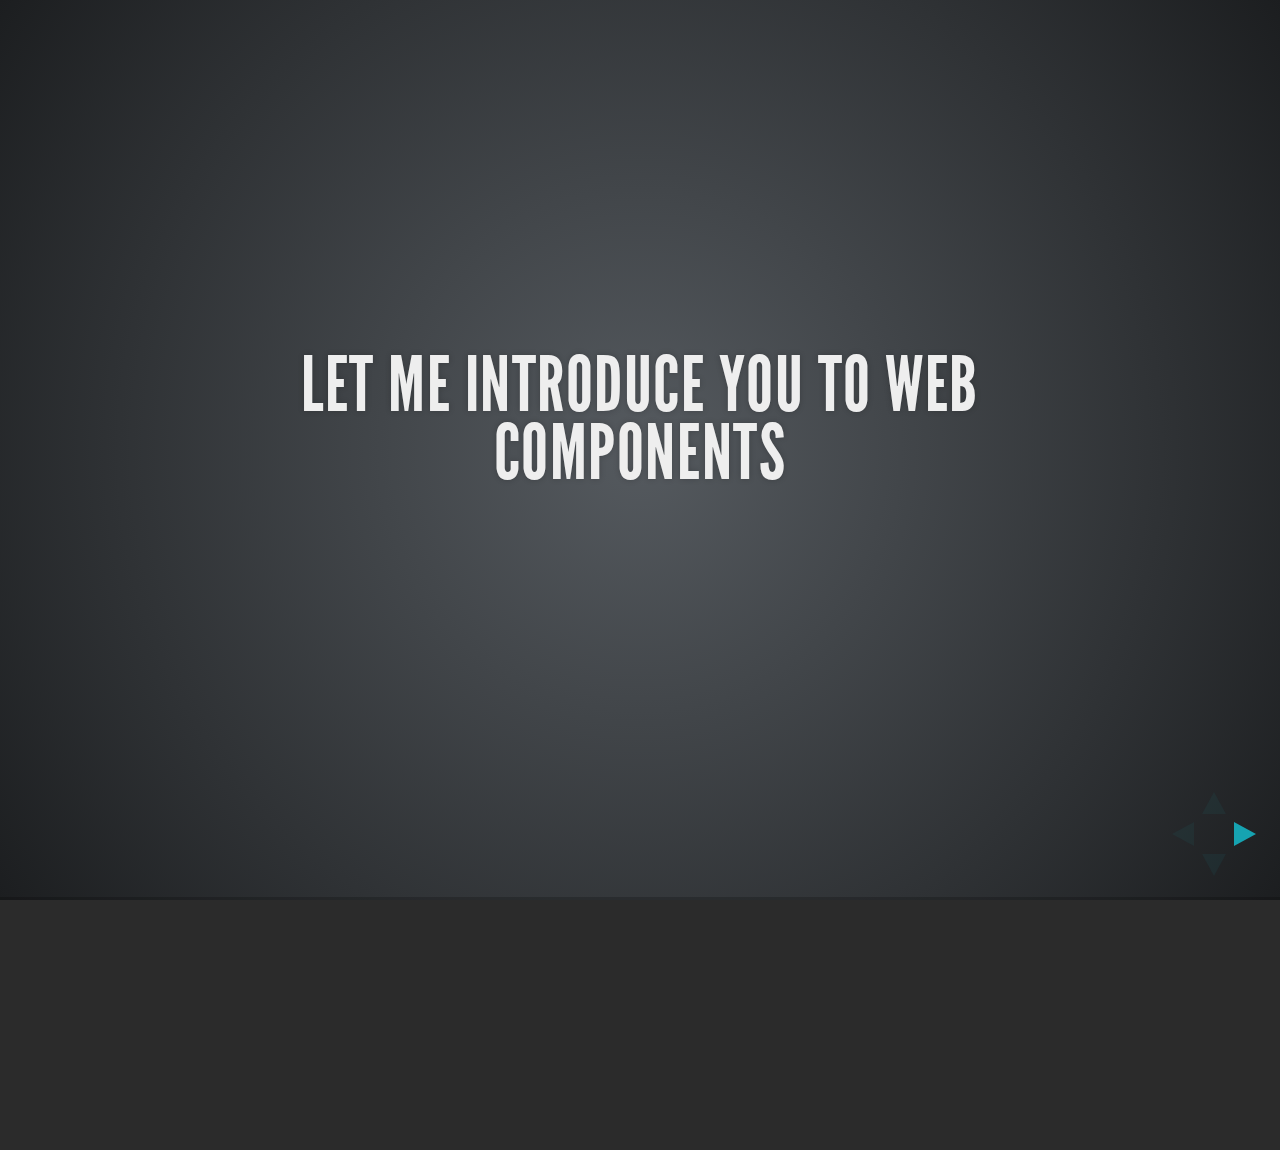
==== index.html @ 3b3e6c4d "Added more slides" ====
<!doctype html>
<html lang="en">

	<head>
		<meta charset="utf-8">

		<title>reveal.js - The HTML Presentation Framework</title>

		<meta name="description" content="A framework for easily creating beautiful presentations using HTML">
		<meta name="author" content="Hakim El Hattab">

		<meta name="apple-mobile-web-app-capable" content="yes" />
		<meta name="apple-mobile-web-app-status-bar-style" content="black-translucent" />

		<meta name="viewport" content="width=device-width, initial-scale=1.0, maximum-scale=1.0, user-scalable=no">

		<link rel="stylesheet" href="css/reveal.min.css">
		<link rel="stylesheet" href="css/theme/default.css" id="theme">

		<!-- For syntax highlighting -->
		<link rel="stylesheet" href="lib/css/zenburn.css">

		<!-- If the query includes 'print-pdf', include the PDF print sheet -->
		<script>
			if( window.location.search.match( /print-pdf/gi ) ) {
				var link = document.createElement( 'link' );
				link.rel = 'stylesheet';
				link.type = 'text/css';
				link.href = 'css/print/pdf.css';
				document.getElementsByTagName( 'head' )[0].appendChild( link );
			}
		</script>

		<!--[if lt IE 9]>
		<script src="lib/js/html5shiv.js"></script>
		<![endif]-->
	</head>

	<body>

		<div class="reveal">

			<!-- Any section element inside of this container is displayed as a slide -->
			<div class="slides">

			<section>
				<h2>Let me introduce you to Web Components</h2>
			</section>

				<section>
					<h2>HTML Component</h2>
					<pre><code data-trim contenteditable>
	//Write up example of a widget we use today

	&lt;div class=&quot;toolbar&quot;&gt;

		&lt;ul class=&quot;toolbar-item-wrapper&quot;&gt;

		 &lt;li class=&quot;toolbar-item&quot;&gt;Spanner&lt;/li&gt;	

		&lt;/ul&gt;

	&lt;/div&gt;
					</code></pre>
				</section>

				<section>
					<h2>JavaScript Component</h2>
					<pre><code>
$(function() {
    $( "#from" ).datepicker({
      defaultDate: "+1w",
      changeMonth: true,
      numberOfMonths: 3,
      onClose: function( selectedDate ) {
        $( "#to" ).datepicker( "option", "minDate", selectedDate );
      }
    });
    $( "#to" ).datepicker({
      defaultDate: "+1w",
      changeMonth: true,
      numberOfMonths: 3,
      onClose: function( selectedDate ) {
        $( "#from" ).datepicker( "option", "maxDate", selectedDate );
      }
    });
  });
					</code></pre>
				</section>

				<section>
				<h2>Valid markup</h2>
					<pre><code>
&lt;david-boyne&gt;&lt;/david-boyne&gt;

&lt;twitter-user&gt;&lt;/twitter-user&gt;

&lt;github-repo&gt;&lt;/github-repo&gt;

&lt;bar-chart&gt;&lt;/bar-chart&gt;

&lt;youtube-embed&gt;&lt;/youtube-embed&gt;
					</code></pre>
				</section>

				<section>
					<h2>Whats covered in this brownbag</h2>
					<ul>
						<li class="fragment">What are Web Components?</li>
						<li class="fragment">Where did it all start and why would we use them?</li>
						<li class="fragment">Custom elements</li>
						<li class="fragment">HTML imports</li>
						<li class="fragment">Templates</li>
						<li class="fragment">Shadow DOM</li>
						<li class="fragment">How to get started today</li>
					</ul>
				</section>

				<section data-background="./imgs/WC.jpg">
					<h1>Introduction to WC</h1>
					<p>
						<small>Created <a href="http://twitter.com/boyney123">@boyney123</a></small>
					</p>
				</section>

				<section>
					<h2>Brownbag</h2>
					<img src="./imgs/gifs/brownbag.gif" alt="">

					<aside class="notes">
						Oh hey, these are some notes. They'll be hidden in your presentation, but you can see them if you open the speaker notes window (hit 's' on your keyboard).
					</aside>
				</section>

				<section>
					<h2>Who am I?</h2>
					<p>Photo</p>
				</section>

				<section>
					<h2>History of Web Components</h2>
					<p>Trolley</p>
				</section>
				
				<section>
					<h2>HTML Imports</h2>
				</section>

				<section>
					<h2>Templates</h2>
				</section>

				<section>
					<h2>Shadow DOM</h2>
				</section>

				<section>
					<h2>Custom Elements</h2>
				</section>

				<section>
					<h2>HTML Imports + Templates + Shadow DOM + Custom elements = Web Components</h2>
				</section>


				<section>
					<h2>What are Web Components?</h2>
					<ul>
						<li>Custom Elements</li>
						<li>HTML Imports</li>
						<li>Templates</li>
						<li>Shadow DOM</li>
					</ul>
				</section>

	
				<section data-background="./imgs/chromesupport.png">
				</section>

				<section>
					<h2>Browser Support</h2>
					<img src="./imgs/support.PNG" alt="">

					<div>
						<a href="http://jonrimmer.github.io/are-we-componentized-yet/"><small>Are we componentized yet?</small></a>
					</div>
				</section>

				<!-- Example of nested vertical slides -->
				<section>
					<section>
						<h2>Vertical Slides</h2>
						<p>
							Slides can be nested inside of other slides,
							try pressing <a href="#" class="navigate-down">down</a>.
						</p>
						<a href="#" class="image navigate-down">
							<img width="178" height="238" src="https://s3.amazonaws.com/hakim-static/reveal-js/arrow.png" alt="Down arrow">
						</a>
					</section>
					<section>
						<h2>Basement Level 1</h2>
						<p>Press down or up to navigate.</p>
					</section>
					<section>
						<h2>Basement Level 2</h2>
						<p>Cornify</p>
						<a class="test" href="http://cornify.com">
							<img width="280" height="326" src="https://s3.amazonaws.com/hakim-static/reveal-js/cornify.gif" alt="Unicorn">
						</a>
					</section>
					<section>
						<h2>Basement Level 3</h2>
						<p>That's it, time to go back up.</p>
						<a href="#/2" class="image">
							<img width="178" height="238" src="https://s3.amazonaws.com/hakim-static/reveal-js/arrow.png" alt="Up arrow" style="-webkit-transform: rotate(180deg);">
						</a>
					</section>
				</section>

				<section>
					<h2>Slides</h2>
					<p>
						Not a coder? No problem. There's a fully-featured visual editor for authoring these, try it out at <a href="http://slid.es" target="_blank">http://slid.es</a>.
					</p>
				</section>

				<section>
					<h2>Point of View</h2>
					<p>
						Press <strong>ESC</strong> to enter the slide overview.
					</p>
					<p>
						Hold down alt and click on any element to zoom in on it using <a href="http://lab.hakim.se/zoom-js">zoom.js</a>. Alt + click anywhere to zoom back out.
					</p>
				</section>

				<section>
					<h2>Works in Mobile Safari</h2>
					<p>
						Try it out! You can swipe through the slides and pinch your way to the overview.
					</p>
				</section>

				<section>
					<h2>Marvelous Unordered List</h2>
					<ul>
						<li>No order here</li>
						<li>Or here</li>
						<li>Or here</li>
						<li>Or here</li>
					</ul>
				</section>

				<section>
					<h2>Fantastic Ordered List</h2>
					<ol>
						<li>One is smaller than...</li>
						<li>Two is smaller than...</li>
						<li>Three!</li>
					</ol>
				</section>

				<section data-markdown>
					<script type="text/template">
						## Markdown support

						For those of you who like that sort of thing. Instructions and a bit more info available [here](https://github.com/hakimel/reveal.js#markdown).

						```
						<section data-markdown>
						  ## Markdown support

						  For those of you who like that sort of thing.
						  Instructions and a bit more info available [here](https://github.com/hakimel/reveal.js#markdown).
						</section>
						```
					</script>
				</section>

				<section id="transitions">
					<h2>Transition Styles</h2>
					<p>
						You can select from different transitions, like: <br>
						<a href="?transition=cube#/transitions">Cube</a> -
						<a href="?transition=page#/transitions">Page</a> -
						<a href="?transition=concave#/transitions">Concave</a> -
						<a href="?transition=zoom#/transitions">Zoom</a> -
						<a href="?transition=linear#/transitions">Linear</a> -
						<a href="?transition=fade#/transitions">Fade</a> -
						<a href="?transition=none#/transitions">None</a> -
						<a href="?#/transitions">Default</a>
					</p>
				</section>

				<section id="themes">
					<h2>Themes</h2>
					<p>
						Reveal.js comes with a few themes built in: <br>
						<a href="?#/themes">Default</a> -
						<a href="?theme=sky#/themes">Sky</a> -
						<a href="?theme=beige#/themes">Beige</a> -
						<a href="?theme=simple#/themes">Simple</a> -
						<a href="?theme=serif#/themes">Serif</a> -
						<a href="?theme=night#/themes">Night</a> <br>
						<a href="?theme=moon#/themes">Moon</a> -
						<a href="?theme=solarized#/themes">Solarized</a>
					</p>
					<p>
						<small>
							* Theme demos are loaded after the presentation which leads to flicker. In production you should load your theme in the <code>&lt;head&gt;</code> using a <code>&lt;link&gt;</code>.
						</small>
					</p>
				</section>

				<section>
					<h2>Global State</h2>
					<p>
						Set <code>data-state="something"</code> on a slide and <code>"something"</code>
						will be added as a class to the document element when the slide is open. This lets you
						apply broader style changes, like switching the background.
					</p>
				</section>

				<section data-state="customevent">
					<h2>Custom Events</h2>
					<p>
						Additionally custom events can be triggered on a per slide basis by binding to the <code>data-state</code> name.
					</p>
					<pre><code data-trim contenteditable style="font-size: 18px; margin-top: 20px;">
Reveal.addEventListener( 'customevent', function() {
	console.log( '"customevent" has fired' );
} );
					</code></pre>
				</section>

				<section>
					<section data-background="#007777">
						<h2>Slide Backgrounds</h2>
						<p>
							Set <code>data-background="#007777"</code> on a slide to change the full page background to the given color. All CSS color formats are supported.
						</p>
						<a href="#" class="image navigate-down">
							<img width="178" height="238" src="https://s3.amazonaws.com/hakim-static/reveal-js/arrow.png" alt="Down arrow">
						</a>
					</section>
					<section data-background="https://s3.amazonaws.com/hakim-static/reveal-js/arrow.png">
						<h2>Image Backgrounds</h2>
						<pre><code>&lt;section data-background="image.png"&gt;</code></pre>
					</section>
					<section data-background="https://s3.amazonaws.com/hakim-static/reveal-js/arrow.png" data-background-repeat="repeat" data-background-size="100px">
						<h2>Repeated Image Backgrounds</h2>
						<pre><code style="word-wrap: break-word;">&lt;section data-background="image.png" data-background-repeat="repeat" data-background-size="100px"&gt;</code></pre>
					</section>
				</section>

				<section data-transition="linear" data-background="#4d7e65" data-background-transition="slide">
					<h2>Background Transitions</h2>
					<p>
						Pass reveal.js the <code>backgroundTransition: 'slide'</code> config argument to make backgrounds slide rather than fade.
					</p>
				</section>

				<section data-transition="linear" data-background="#8c4738" data-background-transition="slide">
					<h2>Background Transition Override</h2>
					<p>
						You can override background transitions per slide by using <code>data-background-transition="slide"</code>.
					</p>
				</section>

				<section>
					<h2>Clever Quotes</h2>
					<p>
						These guys come in two forms, inline: <q cite="http://searchservervirtualization.techtarget.com/definition/Our-Favorite-Technology-Quotations">
						&ldquo;The nice thing about standards is that there are so many to choose from&rdquo;</q> and block:
					</p>
					<blockquote cite="http://searchservervirtualization.techtarget.com/definition/Our-Favorite-Technology-Quotations">
						&ldquo;For years there has been a theory that millions of monkeys typing at random on millions of typewriters would
						reproduce the entire works of Shakespeare. The Internet has proven this theory to be untrue.&rdquo;
					</blockquote>
				</section>

				<section>
					<h2>Pretty Code</h2>
					<pre><code data-trim contenteditable>
function linkify( selector ) {
  if( supports3DTransforms ) {

    var nodes = document.querySelectorAll( selector );

    for( var i = 0, len = nodes.length; i &lt; len; i++ ) {
      var node = nodes[i];

      if( !node.className ) {
        node.className += ' roll';
      }
    }
  }
}
					</code></pre>
					<p>Courtesy of <a href="http://softwaremaniacs.org/soft/highlight/en/description/">highlight.js</a>.</p>
				</section>

				<section>
					<h2>Intergalactic Interconnections</h2>
					<p>
						You can link between slides internally,
						<a href="#/2/3">like this</a>.
					</p>
				</section>

				<section>
					<section id="fragments">
						<h2>Fragmented Views</h2>
						<p>Hit the next arrow...</p>
						<p class="fragment">... to step through ...</p>
						<ol>
							<li class="fragment"><code>any type</code></li>
							<li class="fragment"><em>of view</em></li>
							<li class="fragment"><strong>fragments</strong></li>
						</ol>

						<aside class="notes">
							This slide has fragments which are also stepped through in the notes window.
						</aside>
					</section>
					<section>
						<h2>Fragment Styles</h2>
						<p>There's a few styles of fragments, like:</p>
						<p class="fragment grow">grow</p>
						<p class="fragment shrink">shrink</p>
						<p class="fragment roll-in">roll-in</p>
						<p class="fragment fade-out">fade-out</p>
						<p class="fragment highlight-red">highlight-red</p>
						<p class="fragment highlight-green">highlight-green</p>
						<p class="fragment highlight-blue">highlight-blue</p>
						<p class="fragment current-visible">current-visible</p>
						<p class="fragment highlight-current-blue">highlight-current-blue</p>
					</section>
				</section>

				<section>
					<h2>Spectacular image!</h2>
					<a class="image" href="http://lab.hakim.se/meny/" target="_blank">
						<img width="320" height="299" src="http://s3.amazonaws.com/hakim-static/portfolio/images/meny.png" alt="Meny">
					</a>
				</section>

				<section>
					<h2>Export to PDF</h2>
					<p>Presentations can be <a href="https://github.com/hakimel/reveal.js#pdf-export">exported to PDF</a>, below is an example that's been uploaded to SlideShare.</p>
					<iframe id="slideshare" src="http://www.slideshare.net/slideshow/embed_code/13872948" width="455" height="356" style="margin:0;overflow:hidden;border:1px solid #CCC;border-width:1px 1px 0;margin-bottom:5px" allowfullscreen> </iframe>
					<script>
						document.getElementById('slideshare').attributeName = 'allowfullscreen';
					</script>
				</section>

				<section>
					<h2>Take a Moment</h2>
					<p>
						Press b or period on your keyboard to enter the 'paused' mode. This mode is helpful when you want to take distracting slides off the screen
						during a presentation.
					</p>
				</section>

				<section>
					<h2>Stellar Links</h2>
					<ul>
						<li><a href="http://slid.es">Try the online editor</a></li>
						<li><a href="https://github.com/hakimel/reveal.js">Source code on GitHub</a></li>
						<li><a href="http://twitter.com/hakimel">Follow me on Twitter</a></li>
					</ul>
				</section>

				<section>
					<h1>THE END</h1>
					<h3>BY Hakim El Hattab / hakim.se</h3>
				</section>

			</div>

		</div>

		<script src="lib/js/head.min.js"></script>
		<script src="js/reveal.min.js"></script>

		<script>

			// Full list of configuration options available here:
			// https://github.com/hakimel/reveal.js#configuration
			Reveal.initialize({
				controls: true,
				progress: true,
				history: true,
				center: true,

				theme: Reveal.getQueryHash().theme, // available themes are in /css/theme
				transition: Reveal.getQueryHash().transition || 'default', // default/cube/page/concave/zoom/linear/fade/none

				// Parallax scrolling
				// parallaxBackgroundImage: 'https://s3.amazonaws.com/hakim-static/reveal-js/reveal-parallax-1.jpg',
				// parallaxBackgroundSize: '2100px 900px',

				// Optional libraries used to extend on reveal.js
				dependencies: [
					{ src: 'lib/js/classList.js', condition: function() { return !document.body.classList; } },
					{ src: 'plugin/markdown/marked.js', condition: function() { return !!document.querySelector( '[data-markdown]' ); } },
					{ src: 'plugin/markdown/markdown.js', condition: function() { return !!document.querySelector( '[data-markdown]' ); } },
					{ src: 'plugin/highlight/highlight.js', async: true, callback: function() { hljs.initHighlightingOnLoad(); } },
					{ src: 'plugin/zoom-js/zoom.js', async: true, condition: function() { return !!document.body.classList; } },
					{ src: 'plugin/notes/notes.js', async: true, condition: function() { return !!document.body.classList; } }
				]
			});

		</script>

	</body>
</html>
---- css/theme/default.css ----
@import url(https://fonts.googleapis.com/css?family=Lato:400,700,400italic,700italic);
/**
 * Default theme for reveal.js.
 *
 * Copyright (C) 2011-2012 Hakim El Hattab, http://hakim.se
 */
@font-face {
  font-family: 'League Gothic';
  src: url("../../lib/font/league_gothic-webfont.eot");
  src: url("../../lib/font/league_gothic-webfont.eot?#iefix") format("embedded-opentype"), url("../../lib/font/league_gothic-webfont.woff") format("woff"), url("../../lib/font/league_gothic-webfont.ttf") format("truetype"), url("../../lib/font/league_gothic-webfont.svg#LeagueGothicRegular") format("svg");
  font-weight: normal;
  font-style: normal; }

/*********************************************
 * GLOBAL STYLES
 *********************************************/
body {
  background: #1c1e20;
  background: -moz-radial-gradient(center, circle cover, #555a5f 0%, #1c1e20 100%);
  background: -webkit-gradient(radial, center center, 0px, center center, 100%, color-stop(0%, #555a5f), color-stop(100%, #1c1e20));
  background: -webkit-radial-gradient(center, circle cover, #555a5f 0%, #1c1e20 100%);
  background: -o-radial-gradient(center, circle cover, #555a5f 0%, #1c1e20 100%);
  background: -ms-radial-gradient(center, circle cover, #555a5f 0%, #1c1e20 100%);
  background: radial-gradient(center, circle cover, #555a5f 0%, #1c1e20 100%);
  background-color: #2b2b2b; }

.reveal {
  font-family: "Lato", sans-serif;
  font-size: 36px;
  font-weight: normal;
  letter-spacing: -0.02em;
  color: #eeeeee; }

::selection {
  color: white;
  background: #ff5e99;
  text-shadow: none; }

/*********************************************
 * HEADERS
 *********************************************/
.reveal h1,
.reveal h2,
.reveal h3,
.reveal h4,
.reveal h5,
.reveal h6 {
  margin: 0 0 20px 0;
  color: #eeeeee;
  font-family: "League Gothic", Impact, sans-serif;
  line-height: 0.9em;
  letter-spacing: 0.02em;
  text-transform: uppercase;
  text-shadow: 0px 0px 6px rgba(0, 0, 0, 0.2); }

.reveal h1 {
  text-shadow: 0 1px 0 #cccccc, 0 2px 0 #c9c9c9, 0 3px 0 #bbbbbb, 0 4px 0 #b9b9b9, 0 5px 0 #aaaaaa, 0 6px 1px rgba(0, 0, 0, 0.1), 0 0 5px rgba(0, 0, 0, 0.1), 0 1px 3px rgba(0, 0, 0, 0.3), 0 3px 5px rgba(0, 0, 0, 0.2), 0 5px 10px rgba(0, 0, 0, 0.25), 0 20px 20px rgba(0, 0, 0, 0.15); }

/*********************************************
 * LINKS
 *********************************************/
.reveal a:not(.image) {
  color: #13daec;
  text-decoration: none;
  -webkit-transition: color .15s ease;
  -moz-transition: color .15s ease;
  -ms-transition: color .15s ease;
  -o-transition: color .15s ease;
  transition: color .15s ease; }

.reveal a:not(.image):hover {
  color: #71e9f4;
  text-shadow: none;
  border: none; }

.reveal .roll span:after {
  color: #fff;
  background: #0d99a5; }

/*********************************************
 * IMAGES
 *********************************************/
.reveal section img {
  margin: 15px 0px;
  background: rgba(255, 255, 255, 0.12);
  border: 4px solid #eeeeee;
  box-shadow: 0 0 10px rgba(0, 0, 0, 0.15);
  -webkit-transition: all .2s linear;
  -moz-transition: all .2s linear;
  -ms-transition: all .2s linear;
  -o-transition: all .2s linear;
  transition: all .2s linear; }

.reveal a:hover img {
  background: rgba(255, 255, 255, 0.2);
  border-color: #13daec;
  box-shadow: 0 0 20px rgba(0, 0, 0, 0.55); }

/*********************************************
 * NAVIGATION CONTROLS
 *********************************************/
.reveal .controls div.navigate-left,
.reveal .controls div.navigate-left.enabled {
  border-right-color: #13daec; }

.reveal .controls div.navigate-right,
.reveal .controls div.navigate-right.enabled {
  border-left-color: #13daec; }

.reveal .controls div.navigate-up,
.reveal .controls div.navigate-up.enabled {
  border-bottom-color: #13daec; }

.reveal .controls div.navigate-down,
.reveal .controls div.navigate-down.enabled {
  border-top-color: #13daec; }

.reveal .controls div.navigate-left.enabled:hover {
  border-right-color: #71e9f4; }

.reveal .controls div.navigate-right.enabled:hover {
  border-left-color: #71e9f4; }

.reveal .controls div.navigate-up.enabled:hover {
  border-bottom-color: #71e9f4; }

.reveal .controls div.navigate-down.enabled:hover {
  border-top-color: #71e9f4; }

/*********************************************
 * PROGRESS BAR
 *********************************************/
.reveal .progress {
  background: rgba(0, 0, 0, 0.2); }

.reveal .progress span {
  background: #13daec;
  -webkit-transition: width 800ms cubic-bezier(0.26, 0.86, 0.44, 0.985);
  -moz-transition: width 800ms cubic-bezier(0.26, 0.86, 0.44, 0.985);
  -ms-transition: width 800ms cubic-bezier(0.26, 0.86, 0.44, 0.985);
  -o-transition: width 800ms cubic-bezier(0.26, 0.86, 0.44, 0.985);
  transition: width 800ms cubic-bezier(0.26, 0.86, 0.44, 0.985); }

/*********************************************
 * SLIDE NUMBER
 *********************************************/
.reveal .slide-number {
  color: #13daec; }
---- lib/css/zenburn.css ----
/*

Zenburn style from voldmar.ru (c) Vladimir Epifanov <voldmar@voldmar.ru>
based on dark.css by Ivan Sagalaev

*/

pre code {
  display: block; padding: 0.5em;
  background: #3F3F3F;
  color: #DCDCDC;
}

pre .keyword,
pre .tag,
pre .css .class,
pre .css .id,
pre .lisp .title,
pre .nginx .title,
pre .request,
pre .status,
pre .clojure .attribute {
  color: #E3CEAB;
}

pre .django .template_tag,
pre .django .variable,
pre .django .filter .argument {
  color: #DCDCDC;
}

pre .number,
pre .date {
  color: #8CD0D3;
}

pre .dos .envvar,
pre .dos .stream,
pre .variable,
pre .apache .sqbracket {
  color: #EFDCBC;
}

pre .dos .flow,
pre .diff .change,
pre .python .exception,
pre .python .built_in,
pre .literal,
pre .tex .special {
  color: #EFEFAF;
}

pre .diff .chunk,
pre .subst {
  color: #8F8F8F;
}

pre .dos .keyword,
pre .python .decorator,
pre .title,
pre .haskell .type,
pre .diff .header,
pre .ruby .class .parent,
pre .apache .tag,
pre .nginx .built_in,
pre .tex .command,
pre .prompt {
    color: #efef8f;
}

pre .dos .winutils,
pre .ruby .symbol,
pre .ruby .symbol .string,
pre .ruby .string {
  color: #DCA3A3;
}

pre .diff .deletion,
pre .string,
pre .tag .value,
pre .preprocessor,
pre .built_in,
pre .sql .aggregate,
pre .javadoc,
pre .smalltalk .class,
pre .smalltalk .localvars,
pre .smalltalk .array,
pre .css .rules .value,
pre .attr_selector,
pre .pseudo,
pre .apache .cbracket,
pre .tex .formula {
  color: #CC9393;
}

pre .shebang,
pre .diff .addition,
pre .comment,
pre .java .annotation,
pre .template_comment,
pre .pi,
pre .doctype {
  color: #7F9F7F;
}

pre .coffeescript .javascript,
pre .javascript .xml,
pre .tex .formula,
pre .xml .javascript,
pre .xml .vbscript,
pre .xml .css,
pre .xml .cdata {
  opacity: 0.5;
}
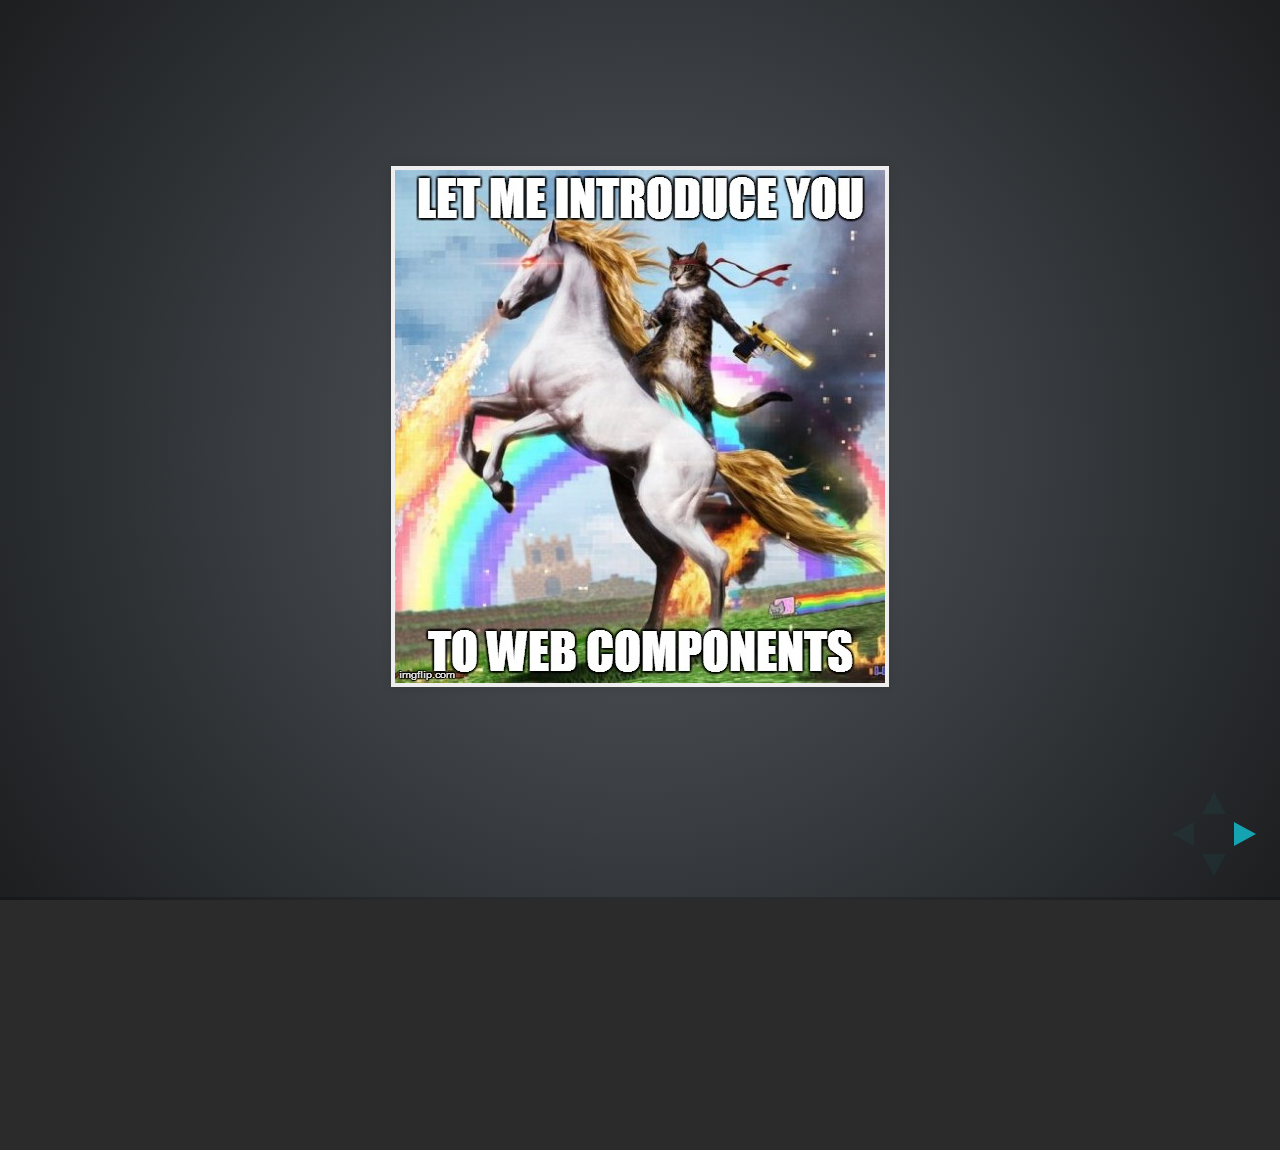
==== commit 08bcf411: "added more" ====
--- a/index.html
+++ b/index.html
@@ -43,8 +43,8 @@
 			<!-- Any section element inside of this container is displayed as a slide -->
 			<div class="slides">
 
-			<section>
-				<h2>Let me introduce you to Web Components</h2>
+			<section >
+			<img src="./imgs/intro.jpg" alt="">
 			</section>
 
 				<section>
@@ -134,7 +134,7 @@
 
 				<section>
 					<h2>Who am I?</h2>
-					<p>Photo</p>
+					<img src="./imgs/me.png" alt="">
 				</section>
 
 				<section>
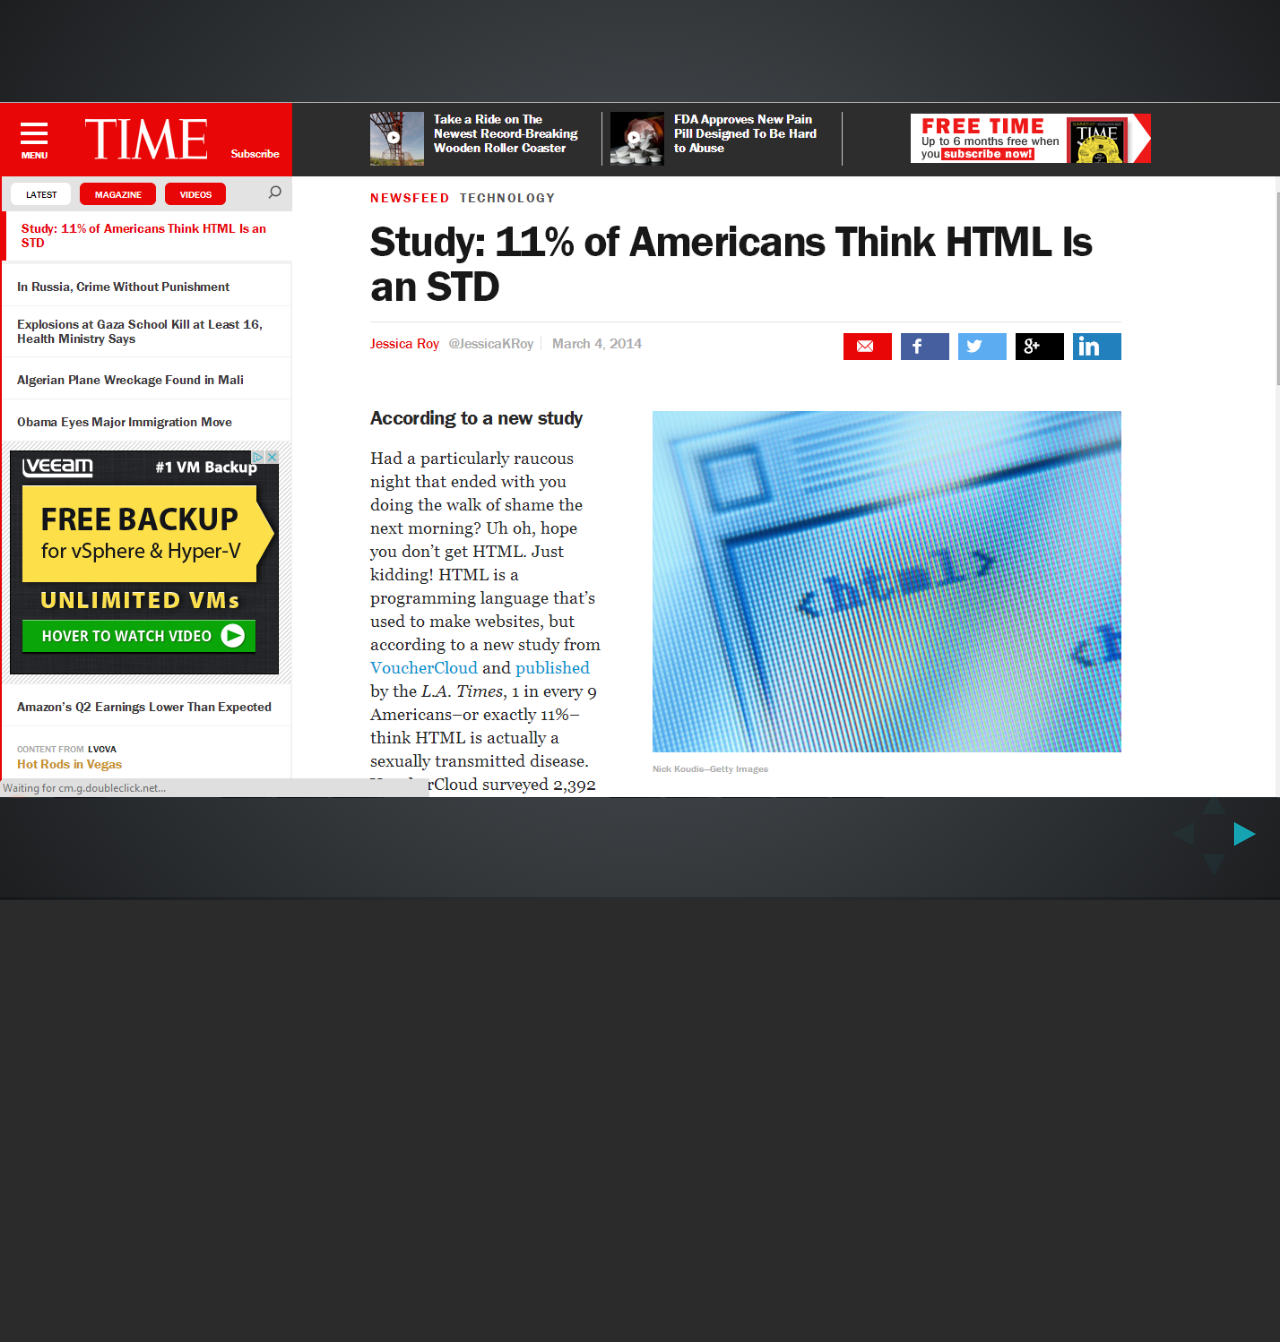
==== commit db2a732f: "Added more slides" ====
--- a/index.html
+++ b/index.html
@@ -4,7 +4,7 @@
 	<head>
 		<meta charset="utf-8">
 
-		<title>reveal.js - The HTML Presentation Framework</title>
+		<title>Web Components - boyney123</title>
 
 		<meta name="description" content="A framework for easily creating beautiful presentations using HTML">
 		<meta name="author" content="Hakim El Hattab">
@@ -16,6 +16,12 @@
 
 		<link rel="stylesheet" href="css/reveal.min.css">
 		<link rel="stylesheet" href="css/theme/default.css" id="theme">
+
+		<style>
+			.reveal .slide-background{
+				background-size: contain;
+			}
+		</style>
 
 		<!-- For syntax highlighting -->
 		<link rel="stylesheet" href="lib/css/zenburn.css">
@@ -43,9 +49,290 @@
 			<!-- Any section element inside of this container is displayed as a slide -->
 			<div class="slides">
 
-			<section >
-			<img src="./imgs/intro.jpg" alt="">
-			</section>
+			<section data-background="./imgs/americans.PNG" >
+			</section>
+	
+			<section data-background="./imgs/WC.jpg">
+				<h1>Introduction to WC</h1>
+				<p>
+					<small>Created <a href="http://twitter.com/boyney123">@boyney123</a></small>
+				</p>
+			</section>
+
+			<section>
+				<img src="./imgs/gifs/brownbag.gif" alt="">
+			</section>
+
+			<section>
+				<h2>Who am I?</h2>
+				<img src="./imgs/me.png" alt="">
+			</section>
+
+			<section data-background="./imgs/before-we-start.jpg">
+					<aside class="notes">
+						Before we start
+					</aside>
+			</section>
+
+			<section data-background="./imgs/back-in-time.jpg">
+			<h2>Lets go back...</h2>
+					<aside class="notes">
+						Back in Time
+					</aside>
+			</section>
+
+			<section>
+				<h2>Nothing really changes...</h2>
+				<img src="./imgs/me-5years.jpg" alt="">
+				<aside class="notes">
+						Back in Time about 5 years
+				</aside>
+			</section>
+
+			<section>
+				<h2>Things were simple...</h2>
+				<aside class="notes">
+						Our pages had minimal JS and CSS
+				</aside>
+			</section>
+
+			<section data-background="./imgs/blow.jpg">
+			</section>
+
+			<section data-background="./imgs/oldpc.jpg">
+			</section>
+
+			<section>
+				<h2>Browsers matured</h2>
+				<img src="./imgs/browsers.jpg" alt="">
+				<aside class="notes">
+						Browsers become more and more powerful
+				</aside>
+			</section>
+
+			<section>
+				<h2>jQuery</h2>
+				<aside class="notes">
+					jQuery was introduced at some point and every could do some really cool things, like DOM manipulating and made things slide left to right. Fade in and out, hide and show elements. It was great
+				</aside>
+			</section>
+
+			<section>
+				<h2>jQuery was abused</h2>
+			</section>
+
+			<section>
+				<h2>jQuery added jQuery UI</h2>
+				<aside class="notes">
+					jQuery created jQuery UI to tackle this issue. Why dont we have a libary of widgets that everybody could use and donate too. But they stil required shit loads of JavaScript to be added to our pages
+				</aside>
+			</section>
+
+			<section>
+				<h2>Keep adding more and more...</h2>
+				<img src="./imgs/gifs/moreandmore.gif" alt="">
+				<aside class="notes">
+						Over the years we added more and more to our pages
+				</aside>
+			</section>
+
+
+			<section data-background="./imgs/junk.jpg">
+				<h2 style="color: #1EFC5C;">Junk and huge applications</h2>
+			</section>
+
+
+			<section>
+				<h2>Gmail</h2>
+				<aside class="notes">
+						The DOM nodes cant be understand. Everything here is hard to understand meaning its hard to maintain
+				</aside>
+			</section>
+
+			<section>
+				<h2>Tidy up</h2>
+				<aside class="notes">
+						We litter our pages, but I think something better is coming for us.
+				</aside>
+			</section>
+
+			<section>
+				<blockquote>'Its easy to write code a browser understands. Good developers write code people can understand'</blockquote>
+				<p style="text-align:right">- Addy Osmani</p>
+				<aside class="notes">
+						HTML , CSS and JS is very powerful, but its very easy to people to write confusing code
+				</aside>
+			</section>
+
+			<section>
+				<h2>What If?</h2>
+				<aside class="notes">
+						What if we clean up the litter and have everything more componentised? What if we could encapulate our HTML and share components with each other without bloating our pages? 
+				</aside>
+			</section>
+			
+			<section data-background="./imgs/intro.jpg">
+			</section>
+
+			<section>
+				<h2>What I will cover?</h2>
+				<ul>
+					<li class="fragment">What are web components?</li>
+					<li class="fragment">What problems do they solve?</li>
+					<li class="fragment">The building blocks of web components</li>
+					<li class="fragment">How can you use them?</li>
+					<li class="fragment">Thinking Components</li>
+					<li class="fragment">Code Examples</li>
+					<li class="fragment">Extra Resources</li>
+				</ul>
+			</section>
+
+			<section>
+				<h2>What are they?</h2>
+				<p>Web components are a set of emerging standards that allow us to extend HTML with our own vocabally</p>
+				<aside class="notes">
+					Started in 2010
+				</aside>
+			</section>
+
+			<section>
+				<h2>What does it solve?</h2>
+			</section>
+
+			<section>
+				<h2>Select Element</h2>
+				<aside class="notes">
+					Take this standard element that has been used from the start. We can easily understand what it does and has been used from teh start and used everywhere on the web.
+				</aside>
+			</section>
+
+			<section>
+				<h2>Okay so whats the problem?</h2>
+			</section>
+
+			<section>
+				<h2>Lets look at navigation</h2>
+			</section>
+
+			<section>
+				<h2>TODO: Differnt exdamples of how we could do a tab system (img confused person)?</h2>
+			</section>
+
+			<section>
+				<h2>Repeating ourselfs</h2>
+				<aside class="notes">
+						Differnt approuchs to create the same thing (tabs, jQuery, etc). As Devs how can we understand this?
+				</aside>
+			</section>
+
+			<section data-background="./imgs/confused2.jpg">
+			</section>
+
+			<section>
+				<p>This is valid (show valid markup for nav-bar) : Code EXAMPLE</p>
+			</section>
+
+			<section>
+				<h2>Common solution in software</h2>
+				<aside class="notes">
+					Creating modular and reuseable components of a system. Single responbility and encapulatsed code base.
+				</aside>
+			</section>
+
+			<section data-background="./imgs/team.png">
+				<aside class="notes">
+					Team of Ba, QA, and Dev, PO, PM all good indivisudally but work well together, thats what makes the team.
+				</aside>
+			</section>
+
+			<section>
+				<h2>This is simular to Web Components</h2>
+			</section>
+
+			<section>
+				<h2>Four Components</h2>
+				<h1>S.H.C.T</h1>
+			</section>
+
+			<section>
+				<h2>Web Components</h2>
+				<ul>
+					<li class="fragment">S - Shadow DOM</li>
+					<li class="fragment">H - HTML IMPORT</li>
+					<li class="fragment">C - Custom Elements</li>
+					<li class="fragment">T - Templates</li>
+				</ul>
+			</section>
+
+			<section>
+				<h2>Shadow Dom</h2>
+				<p>Encapsulating the CSS and DOM</p>
+			</section>
+
+			<section>
+				<h2>HTML Import</h2>
+				<p>Importing/Exporting and sharing HTML</p>
+			</section>
+
+			<section>
+				<h2>Custom Elements</h2>
+				<p>DSH</p>
+			</section>
+
+			<section>
+				<h2>Templates</h2>
+				<p>Not rendered in DOM</p>
+			</section>
+
+			<section>
+				<h2>Examples</h2>
+			</section>
+
+			<section>
+				<h2>David Boyne element</h2>
+			</section>
+
+			<section>
+				<h2>My Account Banner</h2>
+			</section>
+
+			<section>
+				<h2>Support for Web Components</h2>
+				<p>	TODO: Show some browser support</p>
+			</section>
+
+			<section data-background="./imgs/chromesupport.png">
+			</section>
+
+			<section>
+					<h2>300 Million...</h2>
+					<img src="./imgs/gifs/dude.gif" alt="">
+			</section>
+
+			<section>
+				<h2>Tools to get started today</h2>
+				<ul>
+					<li>Polymer (Google)</li>
+					<li>X-Tags (Mozilla)</li>
+					<li>Vanilla JS</li>
+				</ul>
+			</section>
+
+			<section>
+				<h2>Polymer</h2>
+				<p>Polyfills that will get deprecated</p>
+			</section>
+
+			<section>	
+				<h2>The Future</h2>
+				<p>Thinking Component</p>
+				<p>Sharing Components</p>
+			</section>
+			
+			<section>
+				<h2>Resources</h2>
+			</section>
+		
 
 				<section>
 					<h2>HTML Component</h2>
@@ -64,119 +351,7 @@
 					</code></pre>
 				</section>
 
-				<section>
-					<h2>JavaScript Component</h2>
-					<pre><code>
-$(function() {
-    $( "#from" ).datepicker({
-      defaultDate: "+1w",
-      changeMonth: true,
-      numberOfMonths: 3,
-      onClose: function( selectedDate ) {
-        $( "#to" ).datepicker( "option", "minDate", selectedDate );
-      }
-    });
-    $( "#to" ).datepicker({
-      defaultDate: "+1w",
-      changeMonth: true,
-      numberOfMonths: 3,
-      onClose: function( selectedDate ) {
-        $( "#from" ).datepicker( "option", "maxDate", selectedDate );
-      }
-    });
-  });
-					</code></pre>
-				</section>
-
-				<section>
-				<h2>Valid markup</h2>
-					<pre><code>
-&lt;david-boyne&gt;&lt;/david-boyne&gt;
-
-&lt;twitter-user&gt;&lt;/twitter-user&gt;
-
-&lt;github-repo&gt;&lt;/github-repo&gt;
-
-&lt;bar-chart&gt;&lt;/bar-chart&gt;
-
-&lt;youtube-embed&gt;&lt;/youtube-embed&gt;
-					</code></pre>
-				</section>
-
-				<section>
-					<h2>Whats covered in this brownbag</h2>
-					<ul>
-						<li class="fragment">What are Web Components?</li>
-						<li class="fragment">Where did it all start and why would we use them?</li>
-						<li class="fragment">Custom elements</li>
-						<li class="fragment">HTML imports</li>
-						<li class="fragment">Templates</li>
-						<li class="fragment">Shadow DOM</li>
-						<li class="fragment">How to get started today</li>
-					</ul>
-				</section>
-
-				<section data-background="./imgs/WC.jpg">
-					<h1>Introduction to WC</h1>
-					<p>
-						<small>Created <a href="http://twitter.com/boyney123">@boyney123</a></small>
-					</p>
-				</section>
-
-				<section>
-					<h2>Brownbag</h2>
-					<img src="./imgs/gifs/brownbag.gif" alt="">
-
-					<aside class="notes">
-						Oh hey, these are some notes. They'll be hidden in your presentation, but you can see them if you open the speaker notes window (hit 's' on your keyboard).
-					</aside>
-				</section>
-
-				<section>
-					<h2>Who am I?</h2>
-					<img src="./imgs/me.png" alt="">
-				</section>
-
-				<section>
-					<h2>History of Web Components</h2>
-					<p>Trolley</p>
-				</section>
-				
-				<section>
-					<h2>HTML Imports</h2>
-				</section>
-
-				<section>
-					<h2>Templates</h2>
-				</section>
-
-				<section>
-					<h2>Shadow DOM</h2>
-				</section>
-
-				<section>
-					<h2>Custom Elements</h2>
-				</section>
-
-				<section>
-					<h2>HTML Imports + Templates + Shadow DOM + Custom elements = Web Components</h2>
-				</section>
-
-
-				<section>
-					<h2>What are Web Components?</h2>
-					<ul>
-						<li>Custom Elements</li>
-						<li>HTML Imports</li>
-						<li>Templates</li>
-						<li>Shadow DOM</li>
-					</ul>
-				</section>
-
 	
-				<section data-background="./imgs/chromesupport.png">
-				</section>
-
 				<section>
 					<h2>Browser Support</h2>
 					<img src="./imgs/support.PNG" alt="">
@@ -184,297 +359,6 @@
 					<div>
 						<a href="http://jonrimmer.github.io/are-we-componentized-yet/"><small>Are we componentized yet?</small></a>
 					</div>
-				</section>
-
-				<!-- Example of nested vertical slides -->
-				<section>
-					<section>
-						<h2>Vertical Slides</h2>
-						<p>
-							Slides can be nested inside of other slides,
-							try pressing <a href="#" class="navigate-down">down</a>.
-						</p>
-						<a href="#" class="image navigate-down">
-							<img width="178" height="238" src="https://s3.amazonaws.com/hakim-static/reveal-js/arrow.png" alt="Down arrow">
-						</a>
-					</section>
-					<section>
-						<h2>Basement Level 1</h2>
-						<p>Press down or up to navigate.</p>
-					</section>
-					<section>
-						<h2>Basement Level 2</h2>
-						<p>Cornify</p>
-						<a class="test" href="http://cornify.com">
-							<img width="280" height="326" src="https://s3.amazonaws.com/hakim-static/reveal-js/cornify.gif" alt="Unicorn">
-						</a>
-					</section>
-					<section>
-						<h2>Basement Level 3</h2>
-						<p>That's it, time to go back up.</p>
-						<a href="#/2" class="image">
-							<img width="178" height="238" src="https://s3.amazonaws.com/hakim-static/reveal-js/arrow.png" alt="Up arrow" style="-webkit-transform: rotate(180deg);">
-						</a>
-					</section>
-				</section>
-
-				<section>
-					<h2>Slides</h2>
-					<p>
-						Not a coder? No problem. There's a fully-featured visual editor for authoring these, try it out at <a href="http://slid.es" target="_blank">http://slid.es</a>.
-					</p>
-				</section>
-
-				<section>
-					<h2>Point of View</h2>
-					<p>
-						Press <strong>ESC</strong> to enter the slide overview.
-					</p>
-					<p>
-						Hold down alt and click on any element to zoom in on it using <a href="http://lab.hakim.se/zoom-js">zoom.js</a>. Alt + click anywhere to zoom back out.
-					</p>
-				</section>
-
-				<section>
-					<h2>Works in Mobile Safari</h2>
-					<p>
-						Try it out! You can swipe through the slides and pinch your way to the overview.
-					</p>
-				</section>
-
-				<section>
-					<h2>Marvelous Unordered List</h2>
-					<ul>
-						<li>No order here</li>
-						<li>Or here</li>
-						<li>Or here</li>
-						<li>Or here</li>
-					</ul>
-				</section>
-
-				<section>
-					<h2>Fantastic Ordered List</h2>
-					<ol>
-						<li>One is smaller than...</li>
-						<li>Two is smaller than...</li>
-						<li>Three!</li>
-					</ol>
-				</section>
-
-				<section data-markdown>
-					<script type="text/template">
-						## Markdown support
-
-						For those of you who like that sort of thing. Instructions and a bit more info available [here](https://github.com/hakimel/reveal.js#markdown).
-
-						```
-						<section data-markdown>
-						  ## Markdown support
-
-						  For those of you who like that sort of thing.
-						  Instructions and a bit more info available [here](https://github.com/hakimel/reveal.js#markdown).
-						</section>
-						```
-					</script>
-				</section>
-
-				<section id="transitions">
-					<h2>Transition Styles</h2>
-					<p>
-						You can select from different transitions, like: <br>
-						<a href="?transition=cube#/transitions">Cube</a> -
-						<a href="?transition=page#/transitions">Page</a> -
-						<a href="?transition=concave#/transitions">Concave</a> -
-						<a href="?transition=zoom#/transitions">Zoom</a> -
-						<a href="?transition=linear#/transitions">Linear</a> -
-						<a href="?transition=fade#/transitions">Fade</a> -
-						<a href="?transition=none#/transitions">None</a> -
-						<a href="?#/transitions">Default</a>
-					</p>
-				</section>
-
-				<section id="themes">
-					<h2>Themes</h2>
-					<p>
-						Reveal.js comes with a few themes built in: <br>
-						<a href="?#/themes">Default</a> -
-						<a href="?theme=sky#/themes">Sky</a> -
-						<a href="?theme=beige#/themes">Beige</a> -
-						<a href="?theme=simple#/themes">Simple</a> -
-						<a href="?theme=serif#/themes">Serif</a> -
-						<a href="?theme=night#/themes">Night</a> <br>
-						<a href="?theme=moon#/themes">Moon</a> -
-						<a href="?theme=solarized#/themes">Solarized</a>
-					</p>
-					<p>
-						<small>
-							* Theme demos are loaded after the presentation which leads to flicker. In production you should load your theme in the <code>&lt;head&gt;</code> using a <code>&lt;link&gt;</code>.
-						</small>
-					</p>
-				</section>
-
-				<section>
-					<h2>Global State</h2>
-					<p>
-						Set <code>data-state="something"</code> on a slide and <code>"something"</code>
-						will be added as a class to the document element when the slide is open. This lets you
-						apply broader style changes, like switching the background.
-					</p>
-				</section>
-
-				<section data-state="customevent">
-					<h2>Custom Events</h2>
-					<p>
-						Additionally custom events can be triggered on a per slide basis by binding to the <code>data-state</code> name.
-					</p>
-					<pre><code data-trim contenteditable style="font-size: 18px; margin-top: 20px;">
-Reveal.addEventListener( 'customevent', function() {
-	console.log( '"customevent" has fired' );
-} );
-					</code></pre>
-				</section>
-
-				<section>
-					<section data-background="#007777">
-						<h2>Slide Backgrounds</h2>
-						<p>
-							Set <code>data-background="#007777"</code> on a slide to change the full page background to the given color. All CSS color formats are supported.
-						</p>
-						<a href="#" class="image navigate-down">
-							<img width="178" height="238" src="https://s3.amazonaws.com/hakim-static/reveal-js/arrow.png" alt="Down arrow">
-						</a>
-					</section>
-					<section data-background="https://s3.amazonaws.com/hakim-static/reveal-js/arrow.png">
-						<h2>Image Backgrounds</h2>
-						<pre><code>&lt;section data-background="image.png"&gt;</code></pre>
-					</section>
-					<section data-background="https://s3.amazonaws.com/hakim-static/reveal-js/arrow.png" data-background-repeat="repeat" data-background-size="100px">
-						<h2>Repeated Image Backgrounds</h2>
-						<pre><code style="word-wrap: break-word;">&lt;section data-background="image.png" data-background-repeat="repeat" data-background-size="100px"&gt;</code></pre>
-					</section>
-				</section>
-
-				<section data-transition="linear" data-background="#4d7e65" data-background-transition="slide">
-					<h2>Background Transitions</h2>
-					<p>
-						Pass reveal.js the <code>backgroundTransition: 'slide'</code> config argument to make backgrounds slide rather than fade.
-					</p>
-				</section>
-
-				<section data-transition="linear" data-background="#8c4738" data-background-transition="slide">
-					<h2>Background Transition Override</h2>
-					<p>
-						You can override background transitions per slide by using <code>data-background-transition="slide"</code>.
-					</p>
-				</section>
-
-				<section>
-					<h2>Clever Quotes</h2>
-					<p>
-						These guys come in two forms, inline: <q cite="http://searchservervirtualization.techtarget.com/definition/Our-Favorite-Technology-Quotations">
-						&ldquo;The nice thing about standards is that there are so many to choose from&rdquo;</q> and block:
-					</p>
-					<blockquote cite="http://searchservervirtualization.techtarget.com/definition/Our-Favorite-Technology-Quotations">
-						&ldquo;For years there has been a theory that millions of monkeys typing at random on millions of typewriters would
-						reproduce the entire works of Shakespeare. The Internet has proven this theory to be untrue.&rdquo;
-					</blockquote>
-				</section>
-
-				<section>
-					<h2>Pretty Code</h2>
-					<pre><code data-trim contenteditable>
-function linkify( selector ) {
-  if( supports3DTransforms ) {
-
-    var nodes = document.querySelectorAll( selector );
-
-    for( var i = 0, len = nodes.length; i &lt; len; i++ ) {
-      var node = nodes[i];
-
-      if( !node.className ) {
-        node.className += ' roll';
-      }
-    }
-  }
-}
-					</code></pre>
-					<p>Courtesy of <a href="http://softwaremaniacs.org/soft/highlight/en/description/">highlight.js</a>.</p>
-				</section>
-
-				<section>
-					<h2>Intergalactic Interconnections</h2>
-					<p>
-						You can link between slides internally,
-						<a href="#/2/3">like this</a>.
-					</p>
-				</section>
-
-				<section>
-					<section id="fragments">
-						<h2>Fragmented Views</h2>
-						<p>Hit the next arrow...</p>
-						<p class="fragment">... to step through ...</p>
-						<ol>
-							<li class="fragment"><code>any type</code></li>
-							<li class="fragment"><em>of view</em></li>
-							<li class="fragment"><strong>fragments</strong></li>
-						</ol>
-
-						<aside class="notes">
-							This slide has fragments which are also stepped through in the notes window.
-						</aside>
-					</section>
-					<section>
-						<h2>Fragment Styles</h2>
-						<p>There's a few styles of fragments, like:</p>
-						<p class="fragment grow">grow</p>
-						<p class="fragment shrink">shrink</p>
-						<p class="fragment roll-in">roll-in</p>
-						<p class="fragment fade-out">fade-out</p>
-						<p class="fragment highlight-red">highlight-red</p>
-						<p class="fragment highlight-green">highlight-green</p>
-						<p class="fragment highlight-blue">highlight-blue</p>
-						<p class="fragment current-visible">current-visible</p>
-						<p class="fragment highlight-current-blue">highlight-current-blue</p>
-					</section>
-				</section>
-
-				<section>
-					<h2>Spectacular image!</h2>
-					<a class="image" href="http://lab.hakim.se/meny/" target="_blank">
-						<img width="320" height="299" src="http://s3.amazonaws.com/hakim-static/portfolio/images/meny.png" alt="Meny">
-					</a>
-				</section>
-
-				<section>
-					<h2>Export to PDF</h2>
-					<p>Presentations can be <a href="https://github.com/hakimel/reveal.js#pdf-export">exported to PDF</a>, below is an example that's been uploaded to SlideShare.</p>
-					<iframe id="slideshare" src="http://www.slideshare.net/slideshow/embed_code/13872948" width="455" height="356" style="margin:0;overflow:hidden;border:1px solid #CCC;border-width:1px 1px 0;margin-bottom:5px" allowfullscreen> </iframe>
-					<script>
-						document.getElementById('slideshare').attributeName = 'allowfullscreen';
-					</script>
-				</section>
-
-				<section>
-					<h2>Take a Moment</h2>
-					<p>
-						Press b or period on your keyboard to enter the 'paused' mode. This mode is helpful when you want to take distracting slides off the screen
-						during a presentation.
-					</p>
-				</section>
-
-				<section>
-					<h2>Stellar Links</h2>
-					<ul>
-						<li><a href="http://slid.es">Try the online editor</a></li>
-						<li><a href="https://github.com/hakimel/reveal.js">Source code on GitHub</a></li>
-						<li><a href="http://twitter.com/hakimel">Follow me on Twitter</a></li>
-					</ul>
-				</section>
-
-				<section>
-					<h1>THE END</h1>
-					<h3>BY Hakim El Hattab / hakim.se</h3>
 				</section>
 
 			</div>
@@ -495,7 +379,7 @@
 				center: true,
 
 				theme: Reveal.getQueryHash().theme, // available themes are in /css/theme
-				transition: Reveal.getQueryHash().transition || 'default', // default/cube/page/concave/zoom/linear/fade/none
+				transition: 'none', // default/cube/page/concave/zoom/linear/fade/none
 
 				// Parallax scrolling
 				// parallaxBackgroundImage: 'https://s3.amazonaws.com/hakim-static/reveal-js/reveal-parallax-1.jpg',
